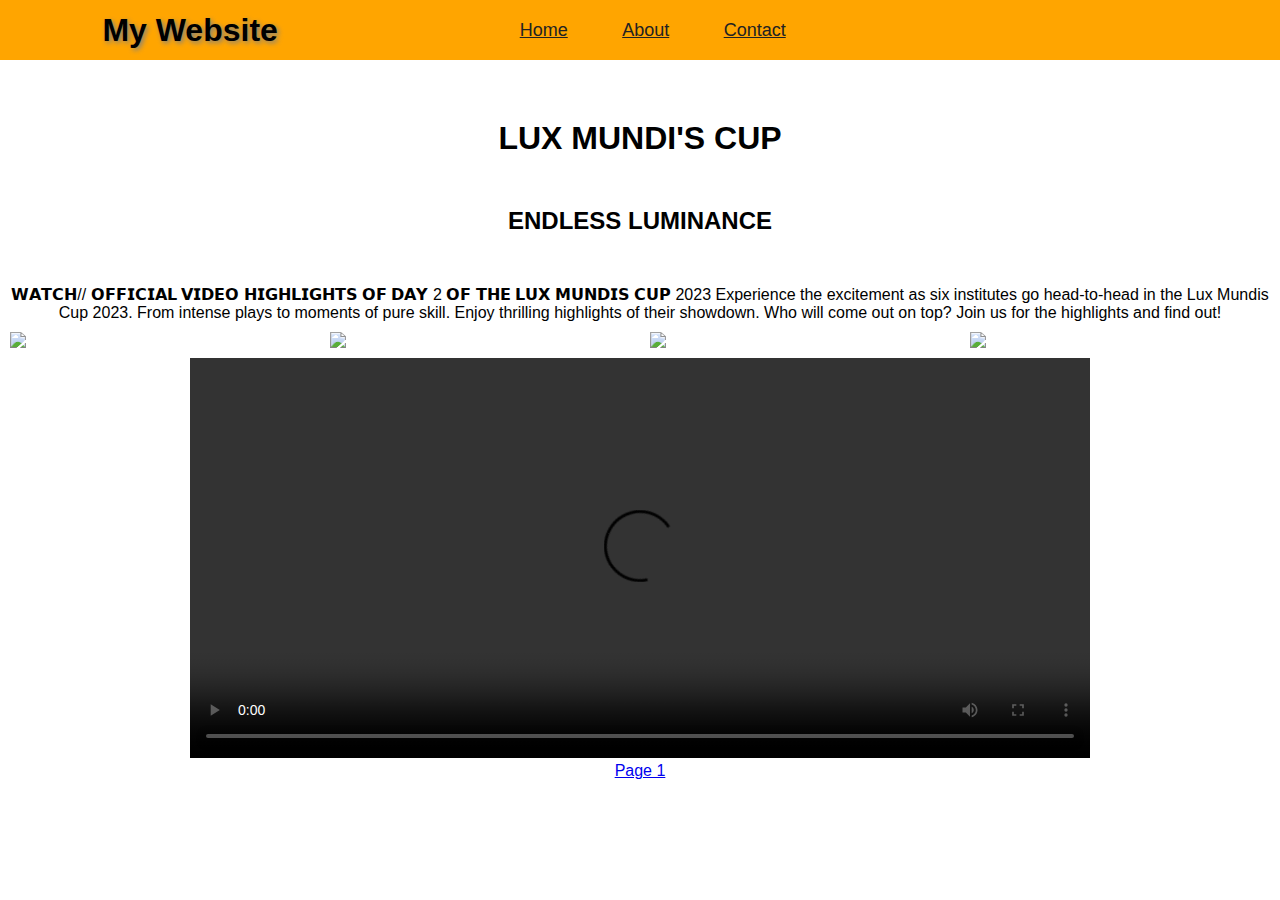
==== aboutpage2.html @ 77ee6bd3 "Add files via upload" ====
<!DOCTYPE html>
<html lang="en">
    <head>
        <meta charset="UTF-8">
        <meta http-equiv="X-UA-Compatible" content="IE=edge">
        <meta name="viewport" content="width=device-width, initial-scale=1.0">
        <title>DiannaRose's Website</title>
        <link rel="stylesheet" href="aboutstyle.css">
        <link href='https://unpkg.com/boxicons@2.1.4/css/boxicons.min.css' rel='stylesheet'>
    </head>
    <body background="cheersquad.jpg">
        <header class="header">
            <h1>My Website</h1>
    
        <nav class="navbar">
       
            <a href="website.html">Home</a>
            <a href="about.html">About</a>
            <a href="#">Contact</a>
        </nav>

        <div class="social-media">
          
        </div>

        </header>
    

        <div class="feed">
            <h1>LUX MUNDI'S CUP</h1>
            <h2>ENDLESS LUMINANCE</h2>
            <p>𝗪𝗔𝗧𝗖𝗛// 𝗢𝗙𝗙𝗜𝗖𝗜𝗔𝗟 𝗩𝗜𝗗𝗘𝗢 𝗛𝗜𝗚𝗛𝗟𝗜𝗚𝗛𝗧𝗦 𝗢𝗙 𝗗𝗔𝗬 2 𝗢𝗙 𝗧𝗛𝗘 𝗟𝗨𝗫 𝗠𝗨𝗡𝗗𝗜𝗦 𝗖𝗨𝗣 2023
Experience the excitement as six institutes go head-to-head in the Lux Mundis Cup 2023. From intense plays to moments of pure skill. Enjoy thrilling highlights of their showdown. Who will come out on top? Join us for the highlights and find out!</p>
            <div class="gallery">
                
                
                <a href="C:\Users\Asus\Documents\webpage\pyramidphotocheersquad.jpg">
                    <img src="C:\Users\Asus\Documents\webpage\pyramidphotocheersquad.jpg"></img>
                </a>
                <a href="C:\Users\Asus\Documents\webpage\2ndpyramid.jpg">
                    <img src="C:\Users\Asus\Documents\webpage\2ndpyramid.jpg"></img>
                </a>
                <a href="C:\Users\Asus\Documents\webpage\cheersquad.jpg">
                    <img src="C:\Users\Asus\Documents\webpage\cheersquad.jpg"></img>
                </a>
                <a href="C:\Users\Asus\Documents\webpage\dancecheer.jpg">
                    <img src="C:\Users\Asus\Documents\webpage\dancecheer.jpg"></img>
                </a>
              
                <center><video controls="controls" autoplay="autoplay" width="900" height="400" padding-right="200"> 
                    <source src="C:\Users\Asus\Documents\webpage\videoluxmundi.mp4" type="video/mp4" />
                    <source src="C:\Users\Asus\Documents\webpage\videoluxmundi.ogv" type="video/ogv" />
                    <source src="C:\Users\Asus\Documents\webpage\videoluxmundi.webm" type="video/webm" />
                </video></center>
            </div>
            <div class="page2">
                <center><a type="button" href="about.html">Page 1</a></center>
            </div>
        </div>

    </body>
</html>
---- aboutstyle.css ----
*{
	margin: 0;
	padding: 0;
	box-sizing: border-box;
	font-family: "Poppins", sans-serif;
}

body {
	display: flex;
	justify-content: center;
	align-items: center;
	min-height: 100vh;
	background: url("C:\Users\Asus\Documents\webpage\luxmundiscup.jpg");
	background-size: cover;
	background-position: center;
	position: relative;
	font-family: "Poppins", sans-serif;
}

.header {
	position: fixed;
	top: 0;
	left: 0;
	width:100%;
	height: 20px;
    padding: 30px 8%;
    align-items: center;
    background: orange;
    display: flex;
    justify-content: space-between;
}

.header h1 {
	font-weight: 800;
	text-shadow: 2px 2px 5px grey;
}

.navbar a {
	font-size: 18px;
	color: #222;
	text-decoration: none;
	font-weight: 500;
	margin: 0 25px;
	transition: .3s;
	text-decoration: underline;
}

.navbar a:hover {
	color: blue;
}

.social-media {
	margin: 5px 0 5px;
	width: 150px;
	height: 40px;
	background: transparent;
}

.social-media a {
	display: inline-flex;
	justify-content: center;
	align-items: center;
	width: 40px;
	height: 40px;
	background: transparent;
	border: 2px solid transparent;
	text-decoration: none;
	transform: rotate(45deg);
	transition: .3s;
}

.social-media a:hover {
	border-color: #fff;
}

.social-media a i {
	font-size: 24px;
	color: #fff;
	transform: rotate(-45deg);
} 


.About {
	
}


.feed {
	background: url("C:\Users\Asus\Documents\webpage\luxmundiscup.jpg");
}

.feed h1 {
	margin-bottom: 50px;
	text-align: center;
}

.feed h2 {
	margin-bottom: 50px;
	text-align: center;
}

.feed p {
	text-align: center;
}

.gallery img {
	width: 25%;
	float: left;
	padding: 10px;
	justify-content: space-between;
}

.page2 {
	top: 5px;
	text-align: center;
}
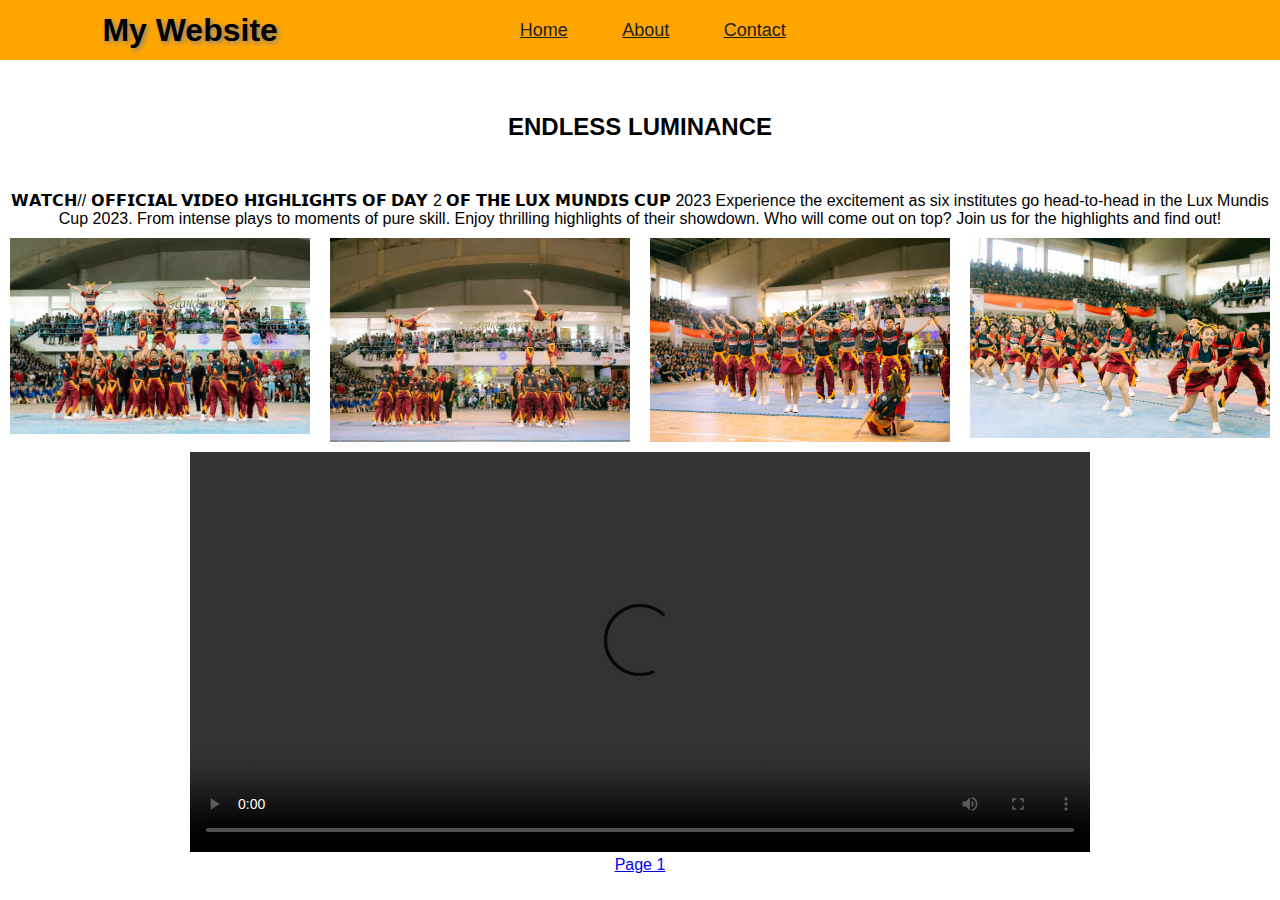
==== commit eb0051b4: "Update aboutpage2.html" ====
--- a/aboutpage2.html
+++ b/aboutpage2.html
@@ -34,23 +34,23 @@
             <div class="gallery">
                 
                 
-                <a href="C:\Users\Asus\Documents\webpage\pyramidphotocheersquad.jpg">
-                    <img src="C:\Users\Asus\Documents\webpage\pyramidphotocheersquad.jpg"></img>
+                <a href="pyramidphotocheersquad.jpg">
+                    <img src="pyramidphotocheersquad.jpg"></img>
                 </a>
-                <a href="C:\Users\Asus\Documents\webpage\2ndpyramid.jpg">
-                    <img src="C:\Users\Asus\Documents\webpage\2ndpyramid.jpg"></img>
+                <a href="2ndpyramid.jpg">
+                    <img src="2ndpyramid.jpg"></img>
                 </a>
-                <a href="C:\Users\Asus\Documents\webpage\cheersquad.jpg">
-                    <img src="C:\Users\Asus\Documents\webpage\cheersquad.jpg"></img>
+                <a href="cheersquad.jpg">
+                    <img src="cheersquad.jpg"></img>
                 </a>
-                <a href="C:\Users\Asus\Documents\webpage\dancecheer.jpg">
-                    <img src="C:\Users\Asus\Documents\webpage\dancecheer.jpg"></img>
+                <a href="dancecheer.jpg">
+                    <img src="dancecheer.jpg"></img>
                 </a>
               
                 <center><video controls="controls" autoplay="autoplay" width="900" height="400" padding-right="200"> 
-                    <source src="C:\Users\Asus\Documents\webpage\videoluxmundi.mp4" type="video/mp4" />
-                    <source src="C:\Users\Asus\Documents\webpage\videoluxmundi.ogv" type="video/ogv" />
-                    <source src="C:\Users\Asus\Documents\webpage\videoluxmundi.webm" type="video/webm" />
+                    <source src="videoluxmundi.mp4" type="video/mp4" />
+                    <source src="videoluxmundi.ogv" type="video/ogv" />
+                    <source src="videoluxmundi.webm" type="video/webm" />
                 </video></center>
             </div>
             <div class="page2">
@@ -59,4 +59,4 @@
         </div>
 
     </body>
-</html>+</html>
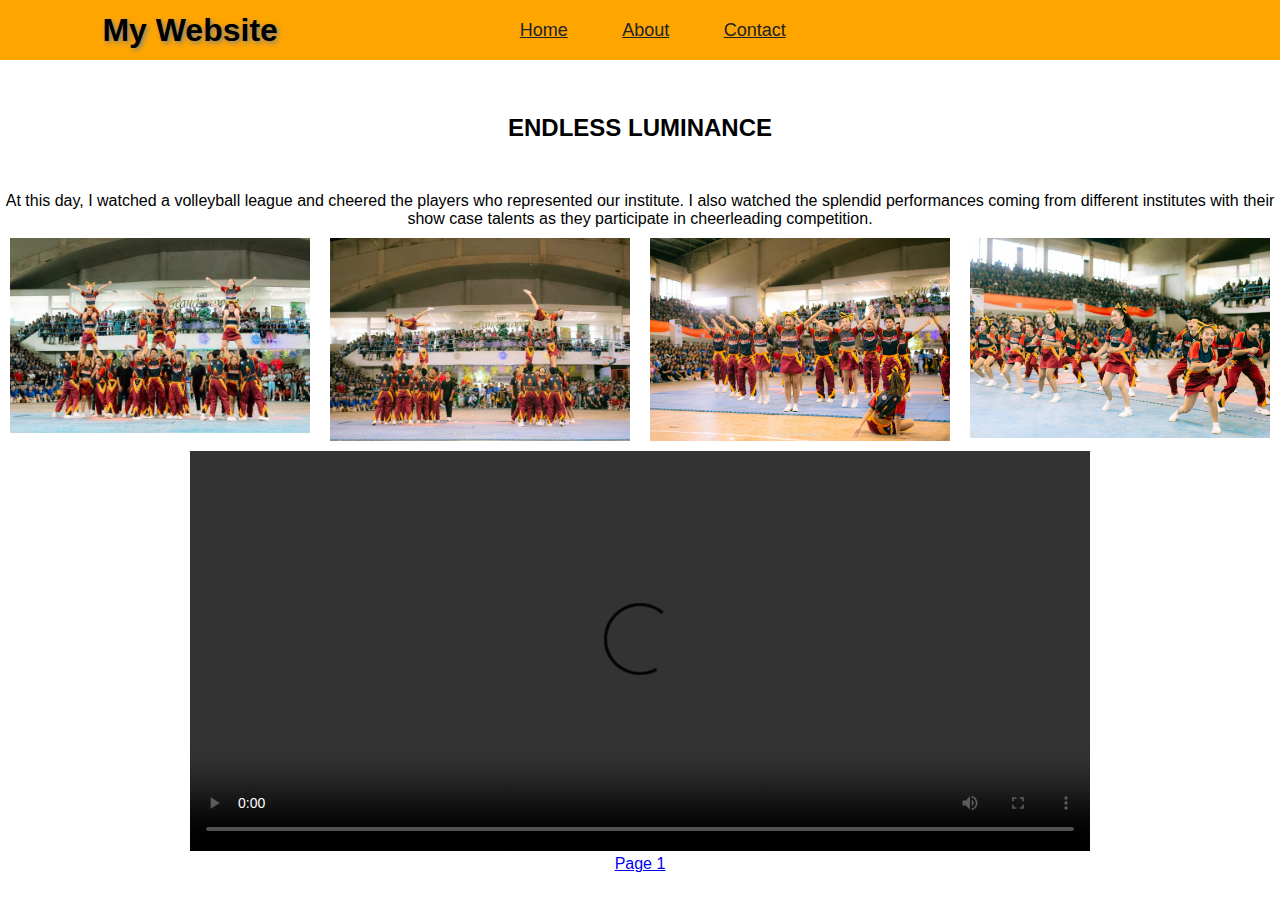
==== commit 07923e7e: "Update aboutpage2.html" ====
--- a/aboutpage2.html
+++ b/aboutpage2.html
@@ -29,8 +29,7 @@
         <div class="feed">
             <h1>LUX MUNDI'S CUP</h1>
             <h2>ENDLESS LUMINANCE</h2>
-            <p>𝗪𝗔𝗧𝗖𝗛// 𝗢𝗙𝗙𝗜𝗖𝗜𝗔𝗟 𝗩𝗜𝗗𝗘𝗢 𝗛𝗜𝗚𝗛𝗟𝗜𝗚𝗛𝗧𝗦 𝗢𝗙 𝗗𝗔𝗬 2 𝗢𝗙 𝗧𝗛𝗘 𝗟𝗨𝗫 𝗠𝗨𝗡𝗗𝗜𝗦 𝗖𝗨𝗣 2023
-Experience the excitement as six institutes go head-to-head in the Lux Mundis Cup 2023. From intense plays to moments of pure skill. Enjoy thrilling highlights of their showdown. Who will come out on top? Join us for the highlights and find out!</p>
+            <p>At this day, I watched a volleyball league and cheered the players who represented our institute. I also watched the splendid performances coming from different institutes with their show case talents as they participate in cheerleading competition.</p>
             <div class="gallery">
                 
                 
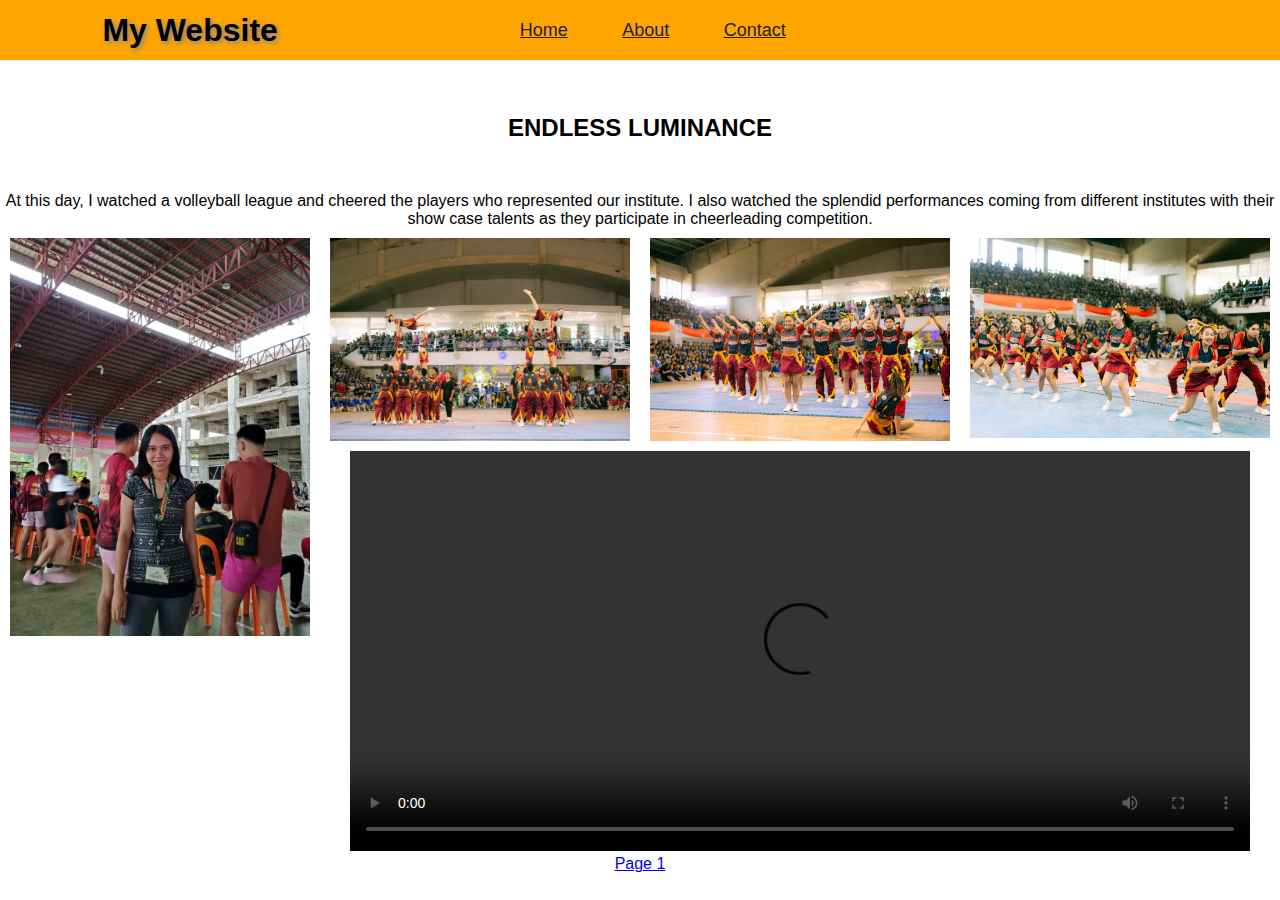
==== commit 09221b86: "Update aboutpage2.html" ====
--- a/aboutpage2.html
+++ b/aboutpage2.html
@@ -33,8 +33,8 @@
             <div class="gallery">
                 
                 
-                <a href="pyramidphotocheersquad.jpg">
-                    <img src="pyramidphotocheersquad.jpg"></img>
+                <a href="volleyballpic.jpg">
+                    <img src="volleyballpic.jpg"></img>
                 </a>
                 <a href="2ndpyramid.jpg">
                     <img src="2ndpyramid.jpg"></img>
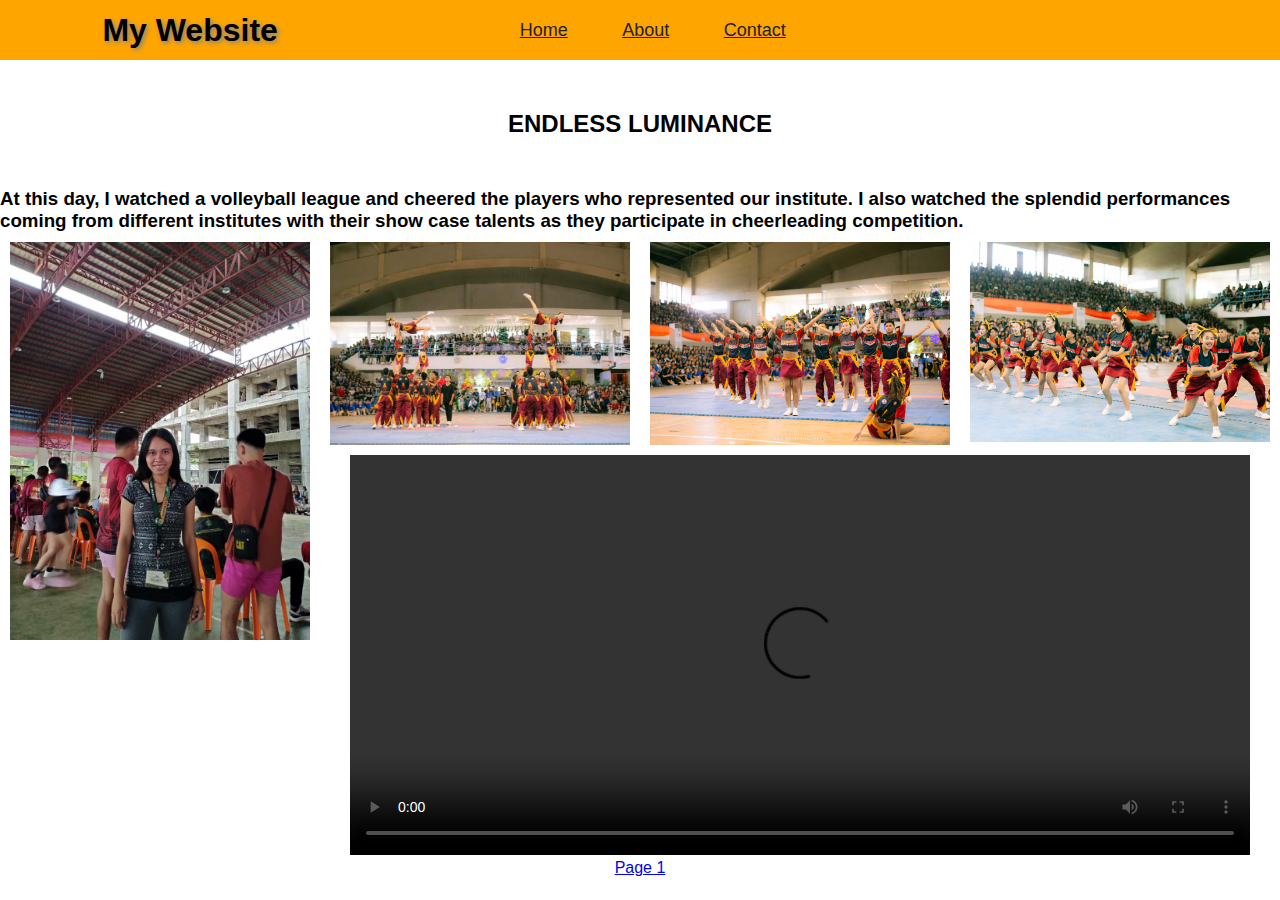
==== commit 3a9a8515: "Update aboutpage2.html" ====
--- a/aboutpage2.html
+++ b/aboutpage2.html
@@ -29,7 +29,7 @@
         <div class="feed">
             <h1>LUX MUNDI'S CUP</h1>
             <h2>ENDLESS LUMINANCE</h2>
-            <p>At this day, I watched a volleyball league and cheered the players who represented our institute. I also watched the splendid performances coming from different institutes with their show case talents as they participate in cheerleading competition.</p>
+            <h3>At this day, I watched a volleyball league and cheered the players who represented our institute. I also watched the splendid performances coming from different institutes with their show case talents as they participate in cheerleading competition.</h3>
             <div class="gallery">
                 
                 
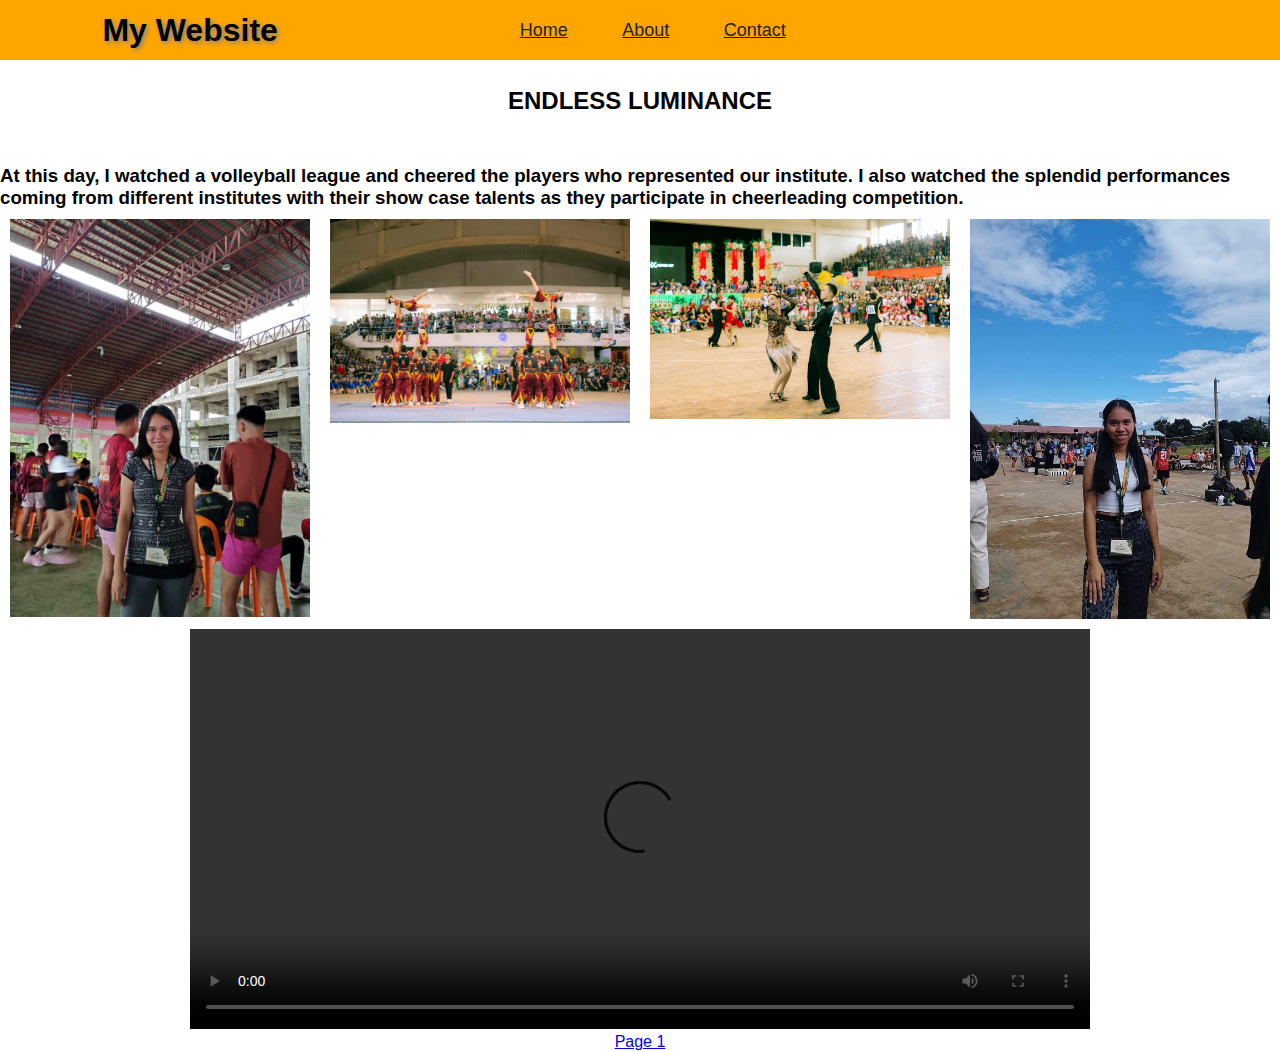
==== commit 57b6b6d6: "Update aboutpage2.html" ====
--- a/aboutpage2.html
+++ b/aboutpage2.html
@@ -39,11 +39,11 @@
                 <a href="2ndpyramid.jpg">
                     <img src="2ndpyramid.jpg"></img>
                 </a>
-                <a href="cheersquad.jpg">
-                    <img src="cheersquad.jpg"></img>
+                <a href="ballroom.jpg">
+                    <img src="ballroom.jpg"></img>
                 </a>
-                <a href="dancecheer.jpg">
-                    <img src="dancecheer.jpg"></img>
+                <a href="sepak.jpg">
+                    <img src="sepak.jpg"></img>
                 </a>
               
                 <center><video controls="controls" autoplay="autoplay" width="900" height="400" padding-right="200"> 
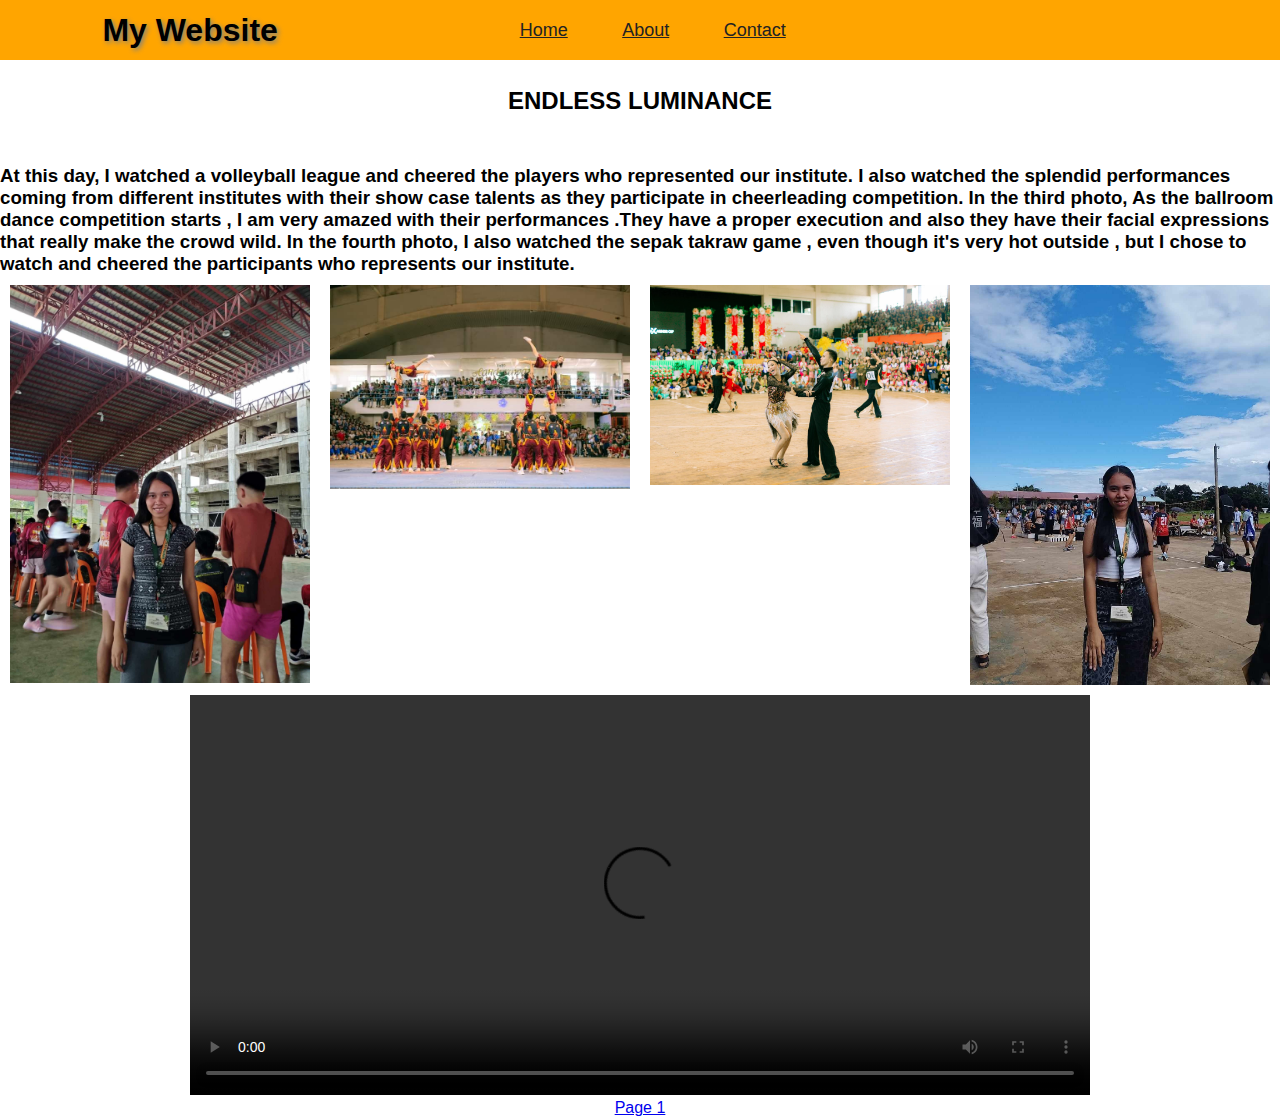
==== commit d945ac6c: "Update aboutpage2.html" ====
--- a/aboutpage2.html
+++ b/aboutpage2.html
@@ -29,7 +29,7 @@
         <div class="feed">
             <h1>LUX MUNDI'S CUP</h1>
             <h2>ENDLESS LUMINANCE</h2>
-            <h3>At this day, I watched a volleyball league and cheered the players who represented our institute. I also watched the splendid performances coming from different institutes with their show case talents as they participate in cheerleading competition.</h3>
+            <h3>At this day, I watched a volleyball league and cheered the players who represented our institute. I also watched the splendid performances coming from different institutes with their show case talents as they participate in cheerleading competition. In the third photo, As the ballroom dance competition starts , I am very amazed with their performances .They have a proper execution and also they have their facial expressions that really make the crowd wild. In the fourth photo, I also watched the sepak takraw game , even though it's very hot outside , but I chose to watch and cheered the participants who represents our institute.</h3>
             <div class="gallery">
                 
                 
